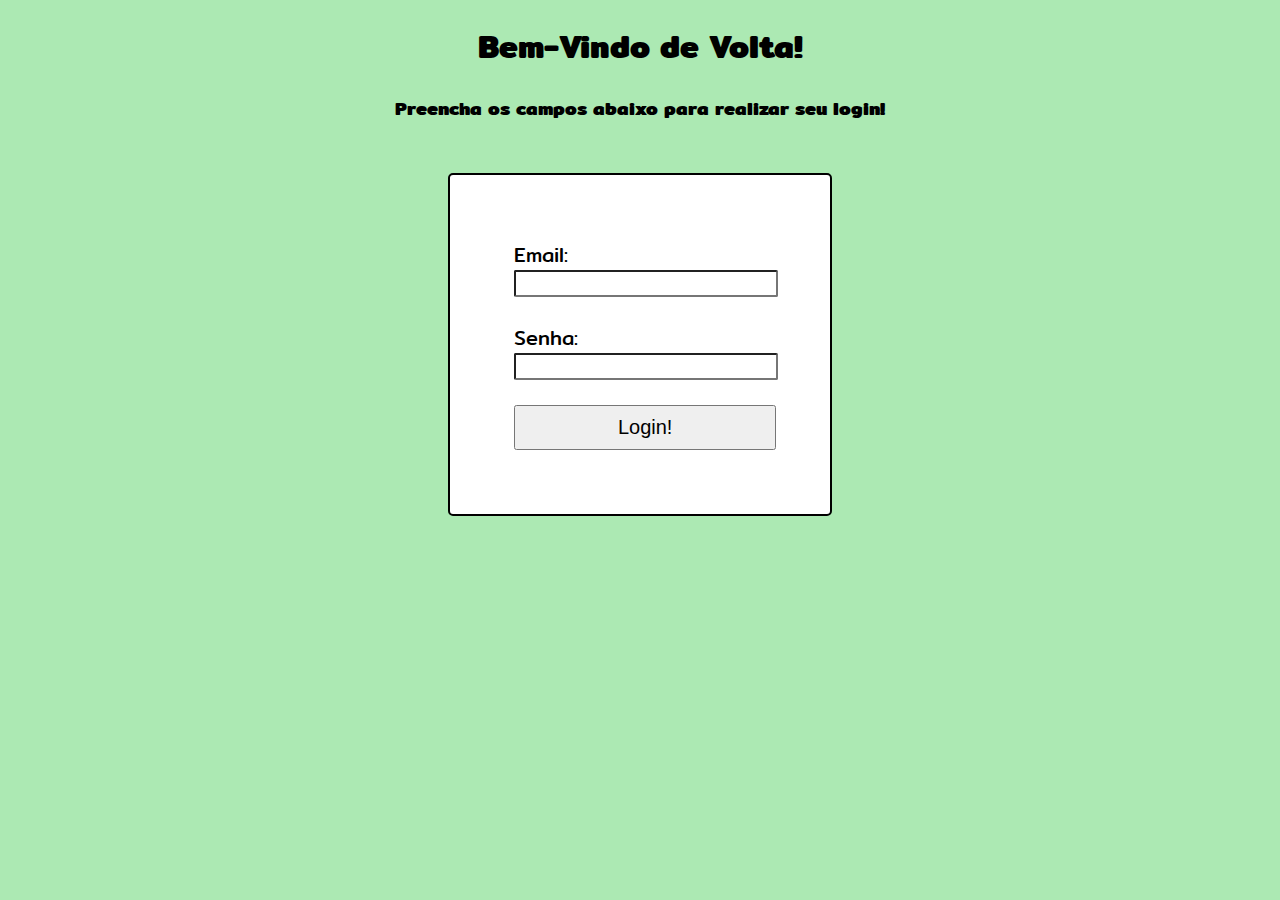
==== login.html @ 35886acf "segundo commit" ====
<!DOCTYPE html>
<html lang="en">
    <head>
        <meta charset="UTF-8">
        <meta name="viewport" content="width=device-width, initial-scale=1.0">
        <title>Login Page</title>

        <link rel="stylesheet" href="assets/css/styleIndex.css" />

        <link rel="preconnect" href="https://fonts.googleapis.com">
        <link rel="preconnect" href="https://fonts.gstatic.com" crossorigin>
        <link href="https://fonts.googleapis.com/css2?family=Mitr:wght@300&display=swap" rel="stylesheet">

    </head>
    <body>
        <h1>Bem-Vindo de Volta!</h1>
        <h3>Preencha os campos abaixo para realizar seu login!</h3>

        <div id="container">
            <label for="txtEmail">Email:</label><br>
            <input type="email" name="txtEmail" id="txtEmail" required/><br><br>

            <label for="txtSenha">Senha:</label><br>
            <input type="password" name="txtSenha" id="txtSenha" required/><br><br>

            <input type="submit" value="Login!" />

            <p>Mensagem de erro!</p>
        </div>
    </body>
</html>
---- assets/css/styleIndex.css ----
body{
    margin: 0;
    padding: 0;
    font-family: 'Mitr', sans-serif;
    background-color: #ACE9B3;
}

h1, h3{
    text-align: center;
}

#container{
    box-sizing: border-box;
    width: 30vw;
    margin-left: auto;
    margin-right: auto;
    border: 2px solid black;
    border-radius: 5px;
    padding: 5%;
    margin: 50px auto;
    background-color: #FFF;
}

p{
    color: red;
    background-color: rgb(253, 253, 151);
    text-align: center;
    font-size: 20px;
    display: none;
}

label{
    font-size: 20px;
}

input[type="text"], [type="password"], [type="email"], [type="date"], textarea{
    width: 20vw;
    font-size: large;
    border-radius: 2px;
}

input[type="text"]:focus, [type="password"]:focus, [type="email"]:focus, [type="date"]:focus, textarea:focus{
    outline-color: green;
}

textarea{
    height: 15vh;
}

input[type="submit"]{
    font-size: 20px;
    width: 20.5vw;
    height: 5vh;
    cursor: pointer;
}

input[type="submit"]:hover{
    background-color: #ACE9B3;
}

#foto{
    width: 10vw;
    height: 10vw;
    border: 1px solid black;
    border-radius: 50%;
}

input[type="checkbox"]{
    height: 3vh;
    width: 2vw;
}
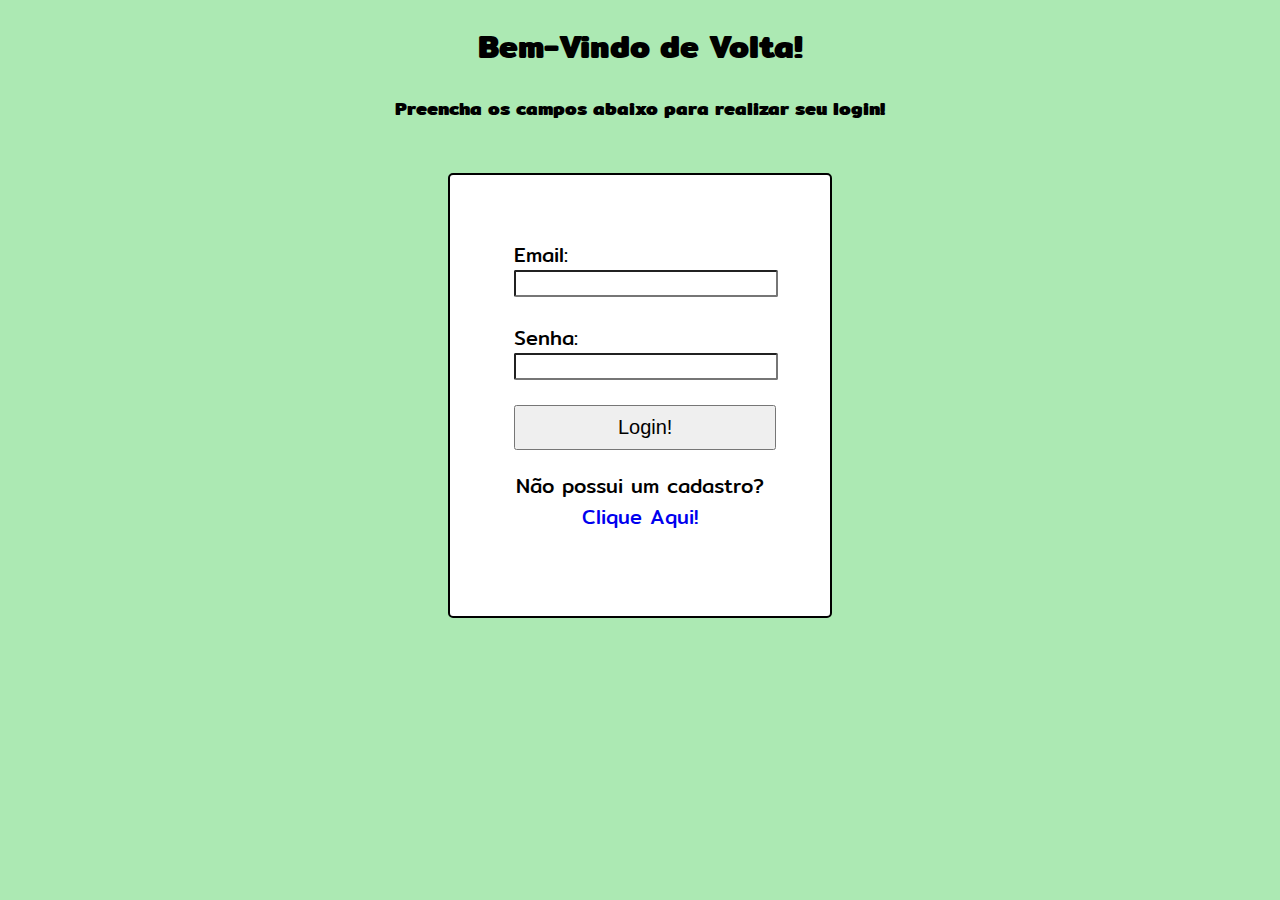
==== commit 9071a87c: "setimo commit" ====
--- a/login.html
+++ b/login.html
@@ -17,15 +17,18 @@
         <h3>Preencha os campos abaixo para realizar seu login!</h3>
 
         <div id="container">
-            <label for="txtEmail">Email:</label><br>
-            <input type="email" name="txtEmail" id="txtEmail" required/><br><br>
+            
+            <form method="POST" action="assets/php/login.php" name="">
+                <label for="txtEmail">Email:</label><br>
+                <input type="email" name="txtEmail" id="txtEmail" required/><br><br>
 
-            <label for="txtSenha">Senha:</label><br>
-            <input type="password" name="txtSenha" id="txtSenha" required/><br><br>
+                <label for="txtSenha">Senha:</label><br>
+                <input type="password" name="txtSenha" id="txtSenha" required/><br><br>
 
-            <input type="submit" value="Login!" />
-
-            <p>Mensagem de erro!</p>
+                <input type="submit" value="Login!" />
+            </form>
+            <p id="msgLogin">Não possui um cadastro?<a href="index.html">Clique Aqui!</a></p>
+            <p id="msgErro">Mensagem de erro!</p>
         </div>
     </body>
 </html>--- a/assets/css/styleIndex.css
+++ b/assets/css/styleIndex.css
@@ -21,12 +21,25 @@
     background-color: #FFF;
 }
 
-p{
+#msgErro{
     color: red;
     background-color: rgb(253, 253, 151);
     text-align: center;
     font-size: 20px;
     display: none;
+}
+
+#msgLogin{
+    text-align: center;
+    font-size: 20px;
+}
+
+#msgLogin a{
+    text-decoration: none;
+}
+
+#msgLogin a:hover{
+    text-decoration: underline;
 }
 
 label{
@@ -58,14 +71,35 @@
     background-color: #ACE9B3;
 }
 
-#foto{
+/* #foto{
     width: 10vw;
     height: 10vw;
     border: 1px solid black;
     border-radius: 50%;
-}
+} */
 
 input[type="checkbox"]{
     height: 3vh;
     width: 2vw;
+}
+
+.file-input-wrapper input[type="file"] {
+    font-size: 100px;
+    position: absolute;
+    left: 0;
+    top: 0;
+    opacity: 0;
+    cursor: pointer;
+    width: 100%;
+    height: 100%;
+}
+
+.file-input-wrapper{
+    position: relative;
+    overflow: hidden;
+    display: inline-block;
+    border-radius: 50%;
+    width: 100px;
+    height: 100px;
+    border: 1px solid black;
 }